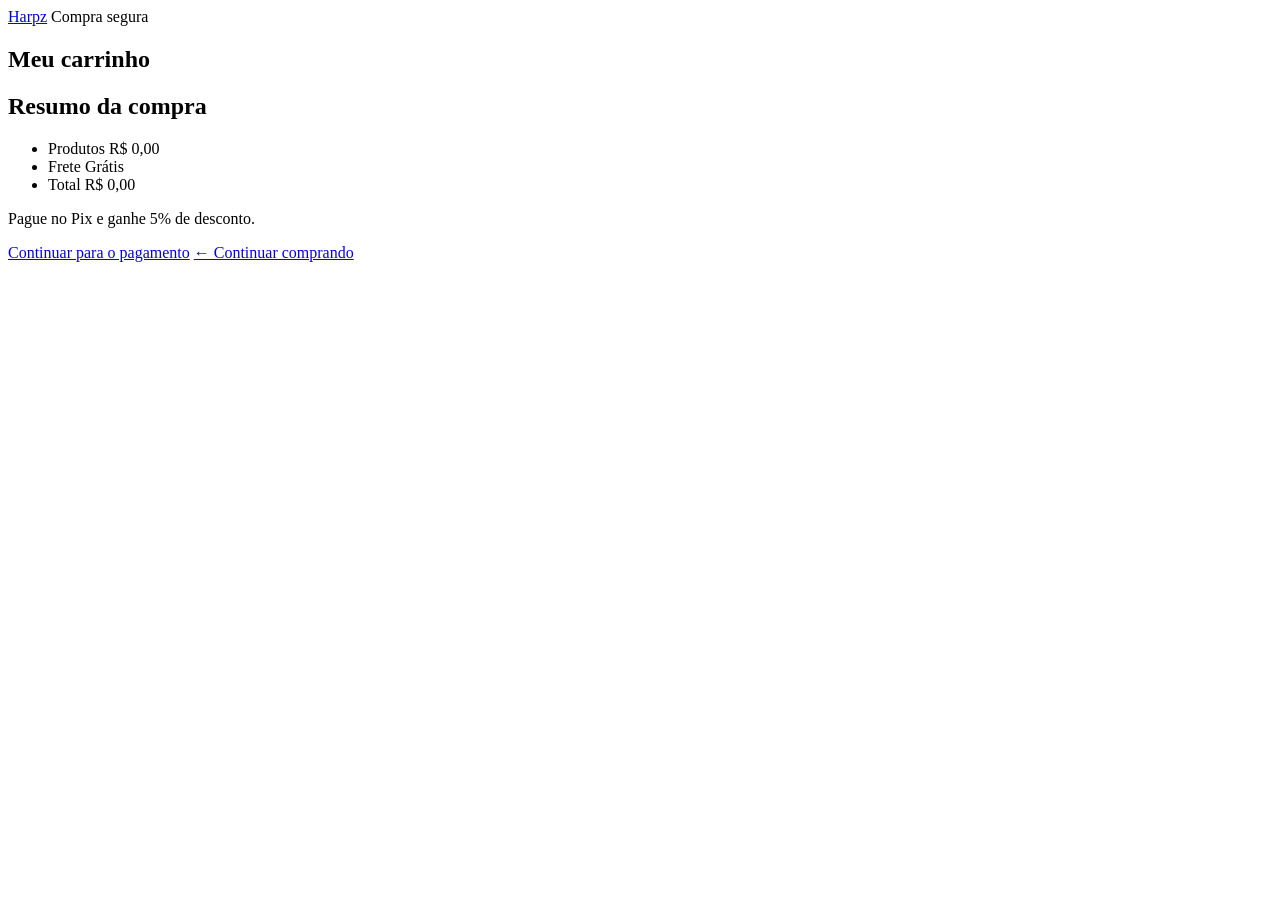
==== carrinho.html @ 7bb9dd8c "Add files via upload" ====
<!DOCTYPE html>
<html lang="pt-br">
<head>
    <meta charset="UTF-8">
    <meta name="viewport" content="width=device-width, initial-scale=1.0">
    <title>Carrinho | Harpz</title>
    <link rel="stylesheet" href="/carrinho/carrinho.css">
</head>
<body>

    <header class="topo">
        <div class="topo-principal">
            <a href="/pagina index/index.html" class="logo">Harpz</a>
            <span class="promo">Compra segura</span>
        </div>
    </header>

    <main class="checkout">

        <section class="bloco">
            <div class="cabecalho-lista">
                <h2>Meu carrinho</h2>
                <button type="button" id="btn-limpar" class="btn-texto" hidden>Esvaziar carrinho</button>
            </div>
            <div id="itens"></div>
        </section>

        <aside class="resumo">
            <h2>Resumo da compra</h2>

            <ul class="totais">
                <li><span id="rotulo-produtos">Produtos</span> <span id="subtotal">R$ 0,00</span></li>
                <li><span>Frete</span> <span class="verde">Grátis</span></li>
                <li class="total"><span>Total</span> <span id="total">R$ 0,00</span></li>
            </ul>
            <p class="dica-pix">Pague no Pix e ganhe 5% de desconto.</p>

            <a href="/pagamento /pagamento.html" id="btn-continuar" class="btn-finalizar desativado">Continuar para o pagamento</a>
            <a href="/pagina index/index.html" class="link-voltar">← Continuar comprando</a>
        </aside>

    </main>

    <script src="carrinho-storage.js"></script>
    <script src="carrinho.js"></script>
</body>
</html>
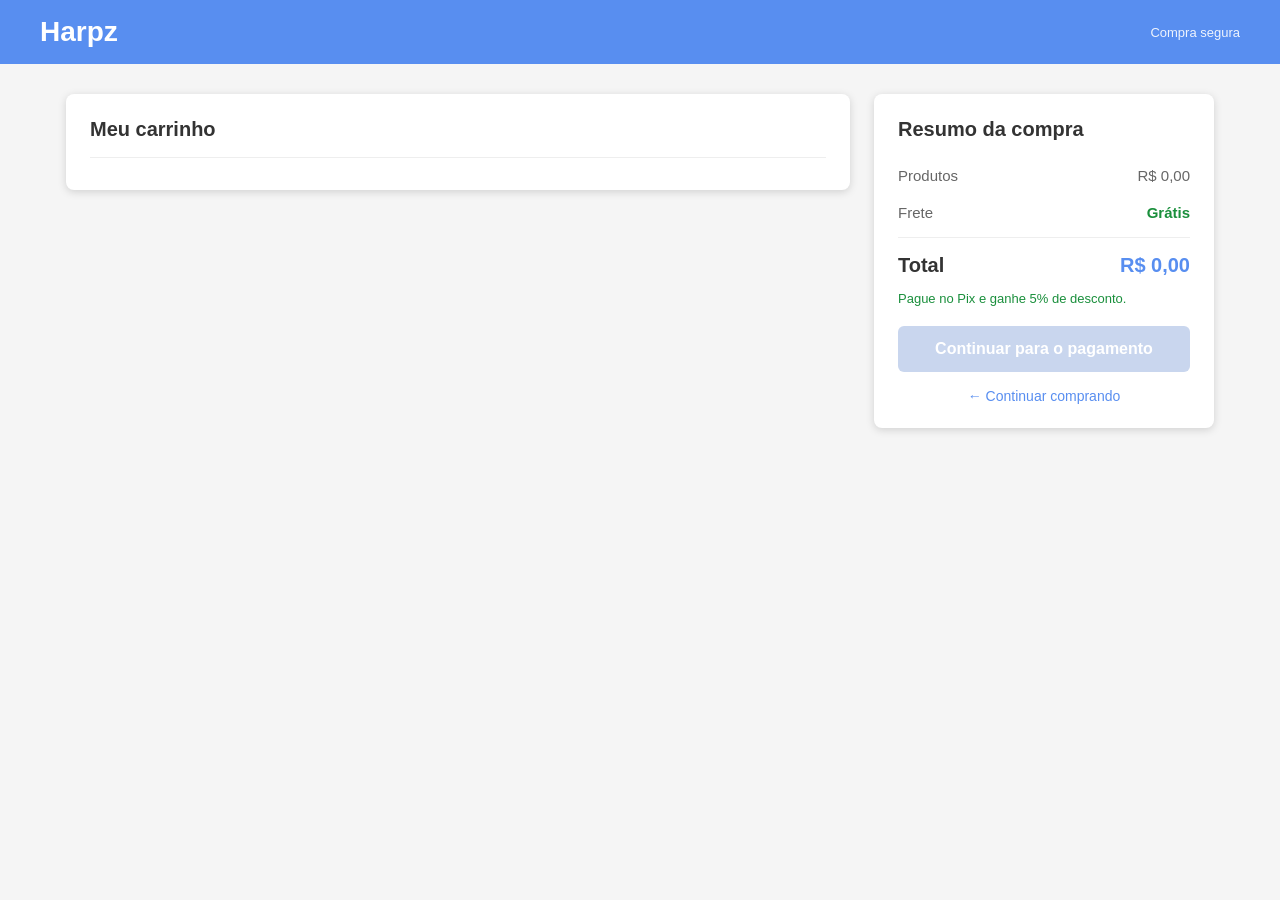
==== commit f2d05fdf: "Fix HTML structure and update links in carrinho.html" ====
--- a/carrinho.html
+++ b/carrinho.html
@@ -4,13 +4,13 @@
     <meta charset="UTF-8">
     <meta name="viewport" content="width=device-width, initial-scale=1.0">
     <title>Carrinho | Harpz</title>
-    <link rel="stylesheet" href="/carrinho/carrinho.css">
+    <link rel="stylesheet" href="carrinho.css">
 </head>
 <body>
 
     <header class="topo">
         <div class="topo-principal">
-            <a href="/pagina index/index.html" class="logo">Harpz</a>
+            <a href="index.html" class="logo">Harpz</a>
             <span class="promo">Compra segura</span>
         </div>
     </header>
@@ -35,8 +35,8 @@
             </ul>
             <p class="dica-pix">Pague no Pix e ganhe 5% de desconto.</p>
 
-            <a href="/pagamento /pagamento.html" id="btn-continuar" class="btn-finalizar desativado">Continuar para o pagamento</a>
-            <a href="/pagina index/index.html" class="link-voltar">← Continuar comprando</a>
+            <a href="pagamento.html" id="btn-continuar" class="btn-finalizar desativado">Continuar para o pagamento</a>
+            <a href="index.html" class="link-voltar">← Continuar comprando</a>
         </aside>
 
     </main>
@@ -44,4 +44,4 @@
     <script src="carrinho-storage.js"></script>
     <script src="carrinho.js"></script>
 </body>
-</html>+</html>
--- a/carrinho.css
+++ b/carrinho.css
@@ -0,0 +1,343 @@
+/* ---------- Reset e variáveis (iguais ao CSS principal) ---------- */
+* {
+    margin: 0;
+    padding: 0;
+    box-sizing: border-box;
+    font-family: Arial, sans-serif;
+}
+
+:root {
+    --azul: #588EF0;
+    --azul-escuro: #4078df;
+    --fundo: #f5f5f5;
+    --verde: #1a8f3c;
+    --vermelho: #d93025;
+}
+
+body {
+    background: var(--fundo);
+    min-height: 100vh;
+}
+
+/* ---------- Barra superior ---------- */
+.topo {
+    background: var(--azul);
+    color: white;
+    padding: 16px 40px;
+}
+
+.topo-principal {
+    display: flex;
+    align-items: center;
+    justify-content: space-between;
+    gap: 30px;
+}
+
+.logo {
+    color: white;
+    font-size: 28px;
+    font-weight: bold;
+    text-decoration: none;
+}
+
+.logo img {
+    height: 60px;
+    width: auto;
+    display: block;
+}
+
+.promo {
+    font-size: 13px;
+    white-space: nowrap;
+    opacity: 0.9;
+}
+
+/* ---------- Layout do checkout ---------- */
+.checkout {
+    display: flex;
+    align-items: flex-start;
+    gap: 24px;
+    max-width: 1180px;
+    margin: 30px auto;
+    padding: 0 16px;
+}
+
+.bloco {
+    flex: 1;
+    background: white;
+    border-radius: 8px;
+    padding: 24px;
+    box-shadow: 0 2px 8px rgba(0, 0, 0, 0.15);
+}
+
+.bloco h2,
+.resumo h2 {
+    font-size: 20px;
+    color: #333;
+}
+
+.cabecalho-lista {
+    display: flex;
+    justify-content: space-between;
+    align-items: center;
+    padding-bottom: 16px;
+    margin-bottom: 8px;
+    border-bottom: 1px solid #eee;
+}
+
+/* Botão de texto (esvaziar carrinho) */
+.btn-texto {
+    border: none;
+    background: none;
+    color: var(--azul);
+    font-size: 14px;
+    cursor: pointer;
+}
+
+.btn-texto:hover {
+    color: var(--azul-escuro);
+    text-decoration: underline;
+}
+
+.btn-texto[hidden] {
+    display: none;
+}
+
+/* ---------- Itens do carrinho (gerados pelo carrinho.js) ---------- */
+.item {
+    display: flex;
+    align-items: center;
+    gap: 20px;
+    padding: 20px 0;
+    border-bottom: 1px solid #eee;
+}
+
+.item:last-child {
+    border-bottom: none;
+}
+
+.item-imagem,
+.item img {
+    width: 90px;
+    height: 90px;
+    object-fit: contain;
+    flex-shrink: 0;
+}
+
+.item-info {
+    flex: 1;
+    min-width: 0;
+}
+
+.item-info h3,
+.item-nome {
+    font-size: 16px;
+    color: #333;
+    margin-bottom: 6px;
+}
+
+.item-info p,
+.item-descricao {
+    font-size: 14px;
+    color: #666;
+}
+
+.item-preco {
+    min-width: 100px;
+    text-align: right;
+    font-size: 18px;
+    font-weight: bold;
+    color: #333;
+}
+
+/* Controle de quantidade (mesmo visual do modal) */
+.item-quantidade,
+.quantidade {
+    display: flex;
+    align-items: center;
+    gap: 12px;
+}
+
+.item-quantidade button,
+.quantidade button {
+    width: 32px;
+    height: 32px;
+    border: none;
+    border-radius: 5px;
+    background: #eee;
+    font-size: 18px;
+    cursor: pointer;
+}
+
+.item-quantidade button:hover,
+.quantidade button:hover {
+    background: #ddd;
+}
+
+.item-quantidade span,
+.quantidade span {
+    min-width: 20px;
+    text-align: center;
+    font-weight: bold;
+}
+
+/* Remover item */
+.btn-remover {
+    border: none;
+    background: none;
+    color: #999;
+    font-size: 22px;
+    line-height: 1;
+    cursor: pointer;
+}
+
+.btn-remover:hover {
+    color: var(--vermelho);
+}
+
+/* Carrinho vazio */
+.vazio {
+    padding: 60px 20px;
+    text-align: center;
+    color: #666;
+}
+
+.vazio h3 {
+    margin-bottom: 8px;
+    color: #333;
+}
+
+.vazio a {
+    display: inline-block;
+    margin-top: 16px;
+    color: var(--azul);
+    text-decoration: none;
+    font-weight: bold;
+}
+
+.vazio a:hover {
+    text-decoration: underline;
+}
+
+/* ---------- Resumo da compra ---------- */
+.resumo {
+    width: 340px;
+    flex-shrink: 0;
+    background: white;
+    border-radius: 8px;
+    padding: 24px;
+    box-shadow: 0 2px 8px rgba(0, 0, 0, 0.15);
+    position: sticky;
+    top: 20px;
+}
+
+.totais {
+    list-style: none;
+    margin-top: 16px;
+}
+
+.totais li {
+    display: flex;
+    justify-content: space-between;
+    padding: 10px 0;
+    font-size: 15px;
+    color: #666;
+}
+
+.totais .verde {
+    color: var(--verde);
+    font-weight: bold;
+}
+
+.totais .total {
+    margin-top: 6px;
+    padding-top: 16px;
+    border-top: 1px solid #eee;
+    font-size: 20px;
+    font-weight: bold;
+    color: #333;
+}
+
+.totais .total span:last-child {
+    color: var(--azul);
+}
+
+.dica-pix {
+    margin: 4px 0 20px;
+    font-size: 13px;
+    color: var(--verde);
+}
+
+/* Botão de finalizar (mesmo estilo do .btn-comprar) */
+.btn-finalizar {
+    display: block;
+    width: 100%;
+    padding: 14px;
+    border-radius: 6px;
+    background: var(--azul);
+    color: white;
+    font-size: 16px;
+    font-weight: bold;
+    text-align: center;
+    text-decoration: none;
+    transition: background 0.2s;
+}
+
+.btn-finalizar:hover {
+    background: var(--azul-escuro);
+}
+
+.btn-finalizar:focus-visible {
+    outline: 2px solid var(--azul-escuro);
+    outline-offset: 2px;
+}
+
+/* Desativado quando o carrinho está vazio */
+.btn-finalizar.desativado {
+    background: #c9d6ee;
+    pointer-events: none;
+    cursor: not-allowed;
+}
+
+.link-voltar {
+    display: block;
+    margin-top: 16px;
+    text-align: center;
+    font-size: 14px;
+    color: var(--azul);
+    text-decoration: none;
+}
+
+.link-voltar:hover {
+    text-decoration: underline;
+}
+
+/* ---------- Responsivo ---------- */
+@media (max-width: 768px) {
+    .topo {
+        padding: 12px 16px;
+    }
+
+    .checkout {
+        flex-direction: column;
+        margin: 20px auto;
+    }
+
+    .bloco,
+    .resumo {
+        width: 100%;
+    }
+
+    .resumo {
+        position: static;
+    }
+
+    .item {
+        flex-wrap: wrap;
+        gap: 12px;
+    }
+
+    .item-preco {
+        text-align: left;
+    }
+}
